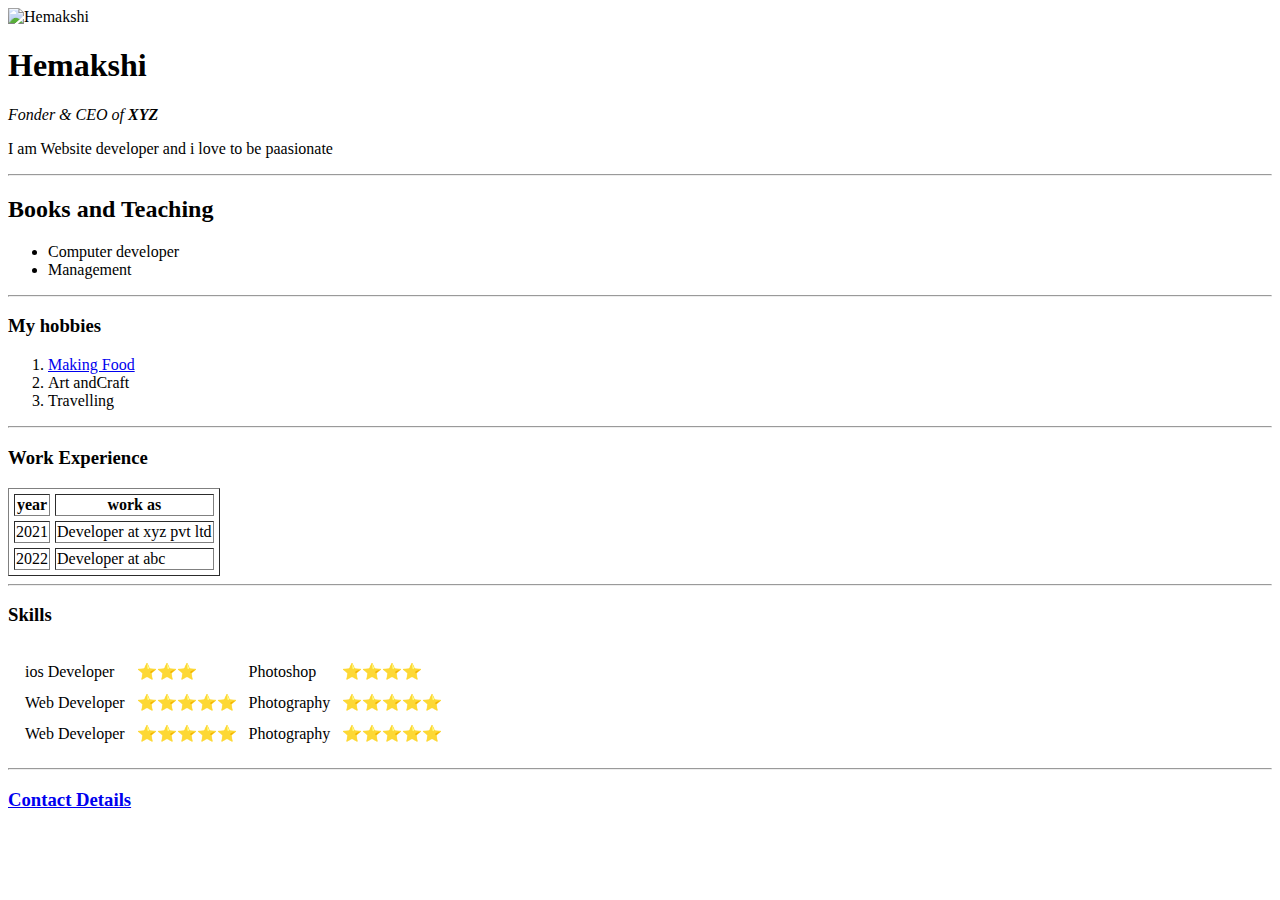
==== index.html @ 0c24345e "Add files via upload" ====
<!DOCTYPE html>
<html>
    <head>
        <meta charset="utf-8">
        <title>Hemakshi Personal Website</title>
    </head>
    <body>
        <img src="/Web Development/MY WEBSITE-PROJECT1/Images/Hemakshi.png"alt="Hemakshi">
        <h1>Hemakshi</h1>
        <p><em>Fonder & CEO of <strong> XYZ </strong> </em></p>
        <p>I am Website developer and i love to be paasionate </p>
        <hr>
        <h2>Books and Teaching</h2>
        <ul>
            <li>Computer developer</li>
            <li>Management</li>
        </ul>
        <hr>
        <h3>My hobbies</h3>
        <ol>
            <li><a href="makingfood.html">Making Food</a></li>
            <li>Art andCraft</li>
            <li>Travelling</li>
        </ol>
        <hr>
        <h3>Work Experience</h3>
        <table border="1" cellspacing="5px">
            <thead><tr>
                <th>year</th>
                <th>work as</th>
            </tr>
        </thead>
            <tbody>
                <tr>
                    <td>2021</td>
                    <td>Developer at xyz pvt ltd</td>
                </tr>
            </tbody>
            
            <tr>
                <td>2022</td>
                <td>Developer at abc</td>
            </tr>
        </table>
        <hr>
        <h3>Skills</h3>
      
        <table cellspacing="5px">
           <tr>
            <td>
                <table cellspacing="10px">
                    <tr>
                    <td>ios Developer</td>
                    <td>⭐⭐⭐</td>
                    <td>Photoshop</td>
                    <td>⭐⭐⭐⭐</td>
                    </tr>
                    <tr>
                        <td>Web Developer</td>
                    <td>⭐⭐⭐⭐⭐</td>
                    <td>Photography</td>
                    <td>⭐⭐⭐⭐⭐</td>
                    </tr>
                    <tr>
                        <td>Web Developer</td>
                    <td>⭐⭐⭐⭐⭐</td>
                    <td>Photography</td>
                    <td>⭐⭐⭐⭐⭐</td>
                    </tr>
                </table>
            </td>
           </tr>
        </table>
        <hr>
        <h3><a href="Contact Details.html">Contact Details</a></h3>
        

    </body>
</html>
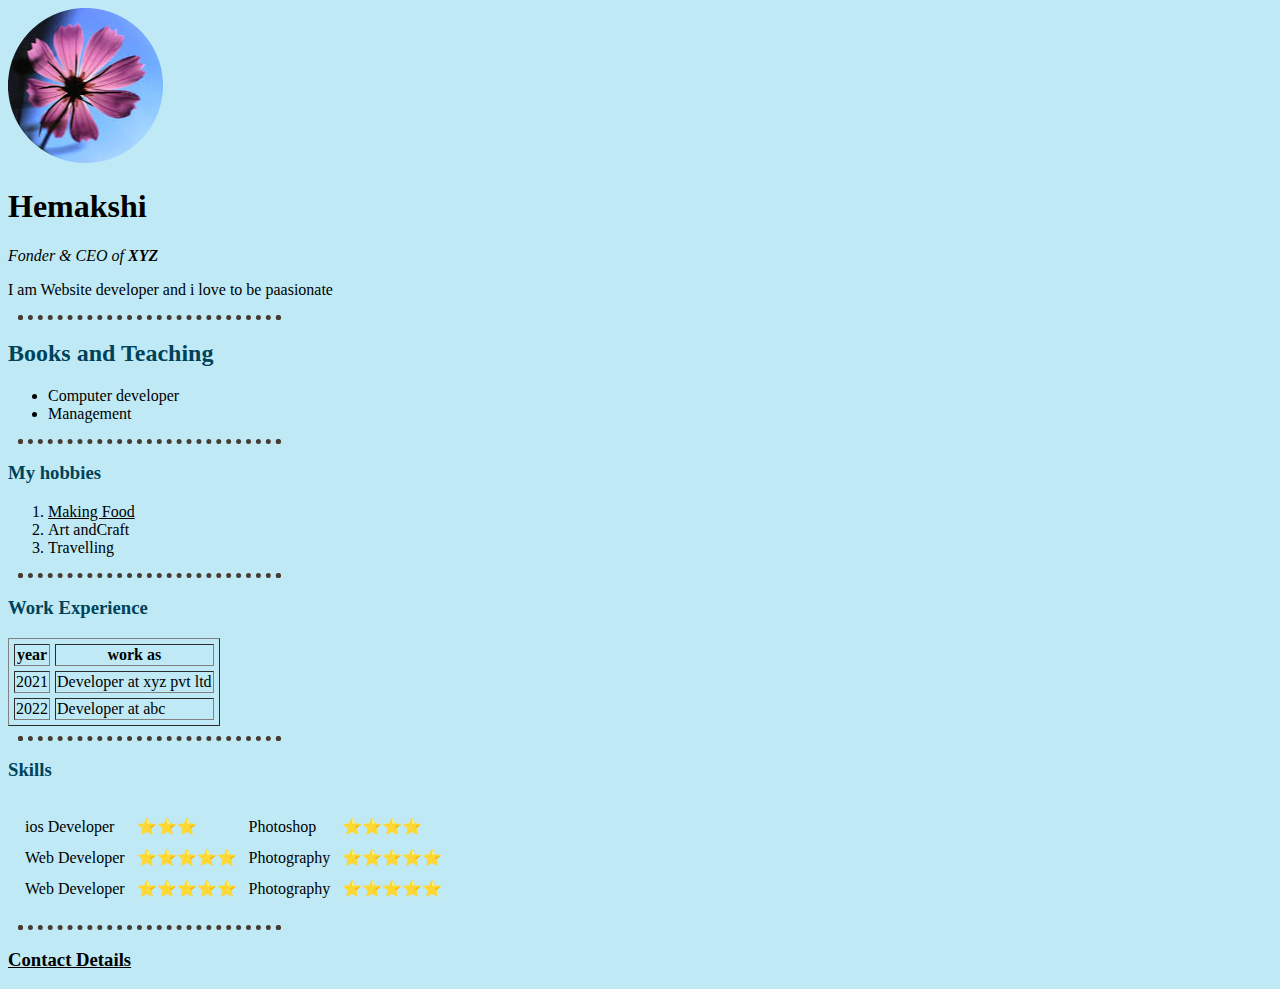
==== commit 66b71724: "Update index.html" ====
--- a/index.html
+++ b/index.html
@@ -3,9 +3,10 @@
     <head>
         <meta charset="utf-8">
         <title>Hemakshi Personal Website</title>
+        <link rel="stylesheet" href="CSS/styles.css"/>
     </head>
     <body>
-        <img src="/Web Development/MY WEBSITE-PROJECT1/Images/Hemakshi.png"alt="Hemakshi">
+        <img src="Images/Hemakshi.png"alt="Hemakshi">
         <h1>Hemakshi</h1>
         <p><em>Fonder & CEO of <strong> XYZ </strong> </em></p>
         <p>I am Website developer and i love to be paasionate </p>
@@ -76,4 +77,4 @@
         
 
     </body>
-</html>+</html>
--- a/CSS/styles.css
+++ b/CSS/styles.css
@@ -0,0 +1,20 @@
+body{
+    background-color: #BFEAF5;
+}
+h2,h3{
+    color: #00425A;
+}
+hr{
+    border-style: dotted;
+    color:#473C33;
+    width:20%;
+    border-top:30px;
+    border-width:5px;
+    margin: 10px;
+}
+a{
+    color:black;   
+}
+a:hover{
+    color:#F48484;
+}
